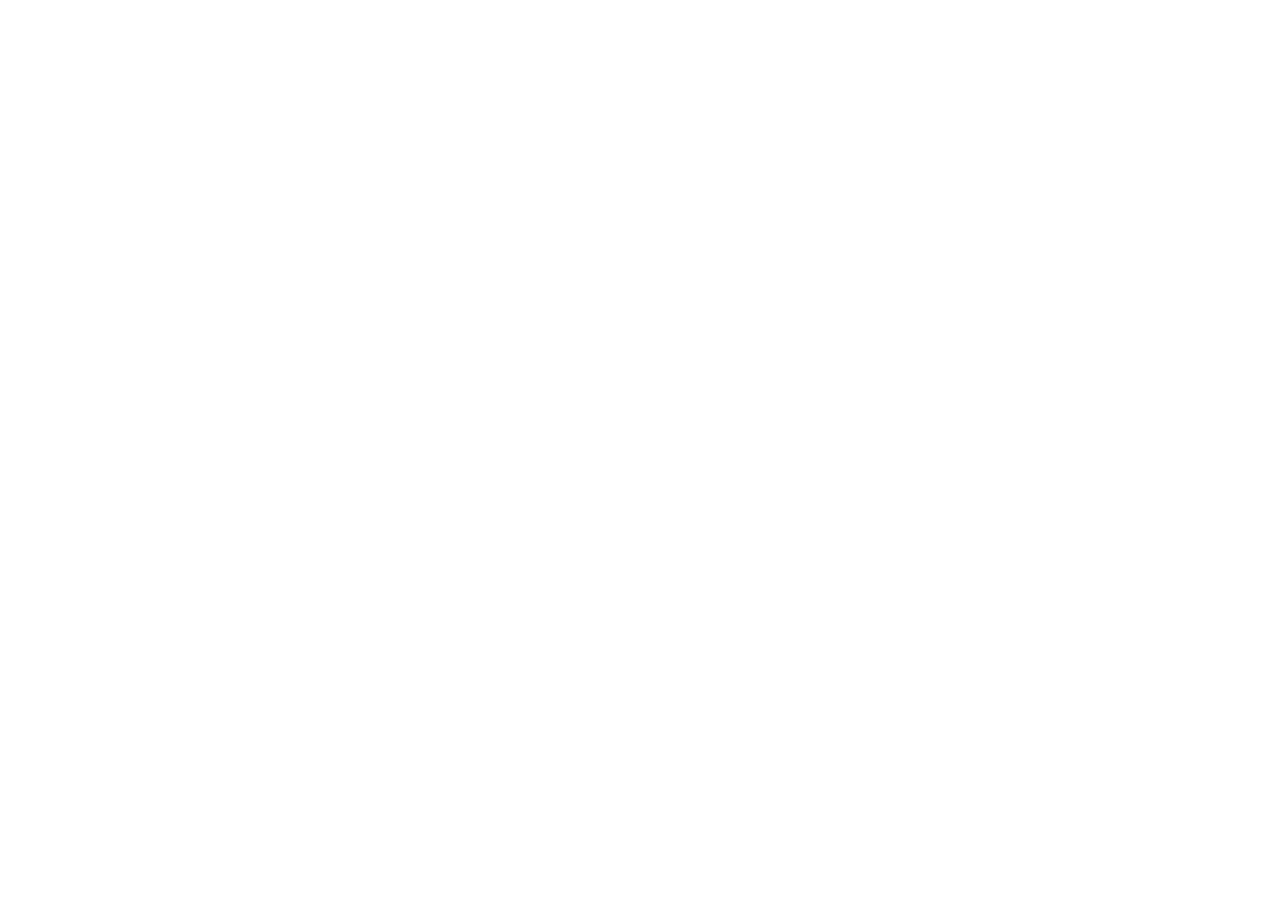
==== index.html @ ac895a8f "first commit" ====
<!DOCTYPE html>
<html lang="en">
<head>
    <meta charset="UTF-8">
    <meta name="viewport" content="width=device-width, initial-scale=1.0">
    <title>Document</title>
</head>
<body>
    
</body>
</html>
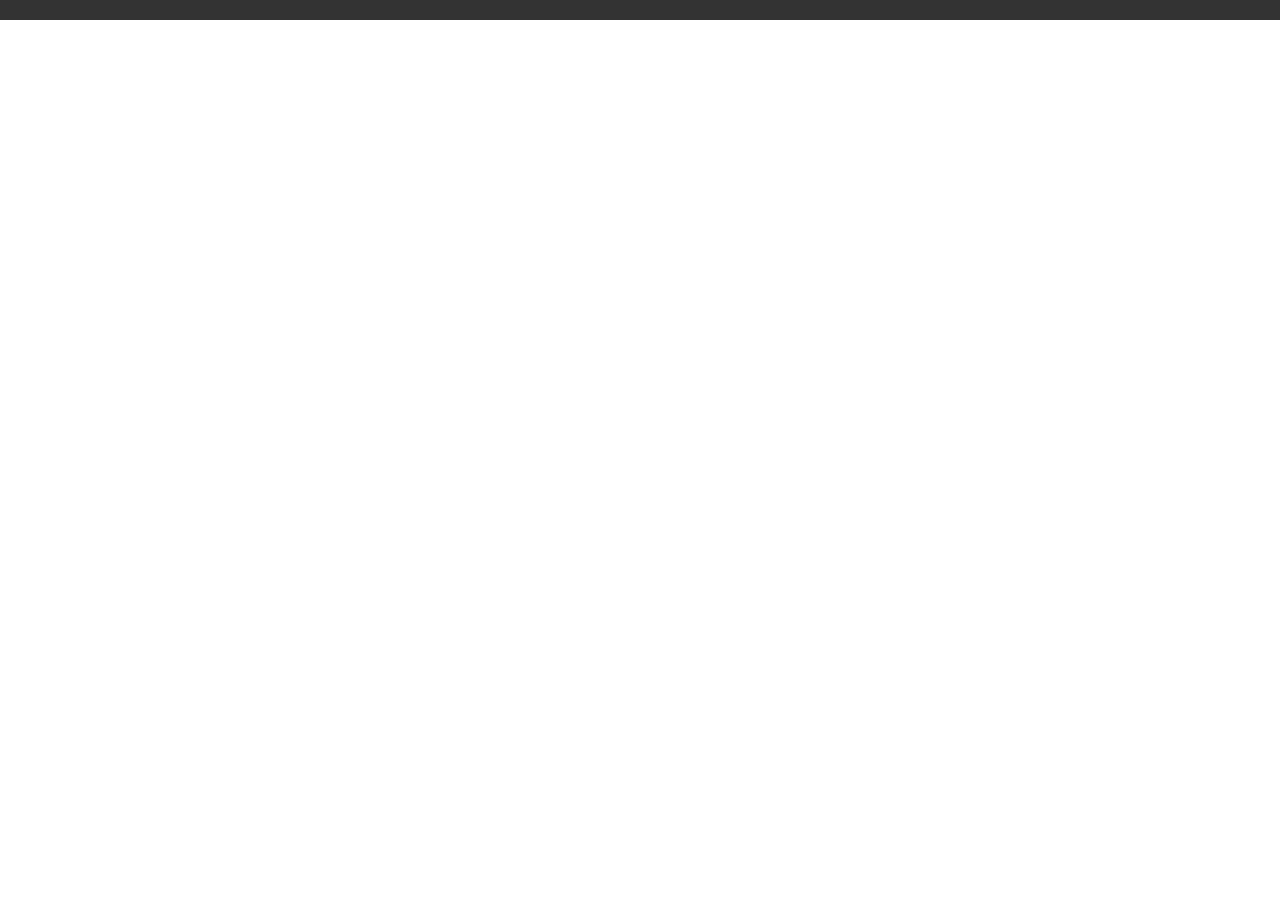
==== commit f138e7e0: "se actualizaron los estilos" ====
--- a/index.html
+++ b/index.html
@@ -4,8 +4,13 @@
     <meta charset="UTF-8">
     <meta name="viewport" content="width=device-width, initial-scale=1.0">
     <title>Document</title>
+    <link rel="stylesheet" href="./styles/style.css">
 </head>
 <body>
-    
+    <header>
+        <nav>
+            
+        </nav>
+    </header>
 </body>
 </html>
--- a/styles/style.css
+++ b/styles/style.css
@@ -0,0 +1,90 @@
+body{
+    margin: 0;
+    font-family:Arial, sans-serif;
+}
+
+header {
+    background: #333;
+    color: #fff;
+    padding: 10px 20px;
+}
+
+nav {
+    display: flex;
+    justify-content: space-between;
+    align-items: center;
+}
+.navbar {    
+    list-style: none;
+    display:flex;
+    margin: 0;
+    padding: 0;
+
+}
+
+.navbar li{
+    position: relative;
+}
+
+.navbar a { 
+    color: #fff;
+    text-decoration: none;
+    padding: 10px 15px;
+    display: block
+
+}
+
+.navbar ul {
+    display: none;
+    position: absolute;
+    background: #444;
+    list-style: none;
+    margin: 0;
+    padding: 0;
+    min-width: 150px;
+
+
+
+
+}
+
+.navbar ul li a {
+    padding:10px;
+}
+
+footer {
+    background: #222
+    color#fff;
+     margin: 0 10px;
+     text-decoration: none;
+     font-size: 20px
+
+}
+
+
+
+
+
+
+
+
+
+
+
+
+
+
+
+
+
+
+
+}
+
+
+
+
+
+
+
+
